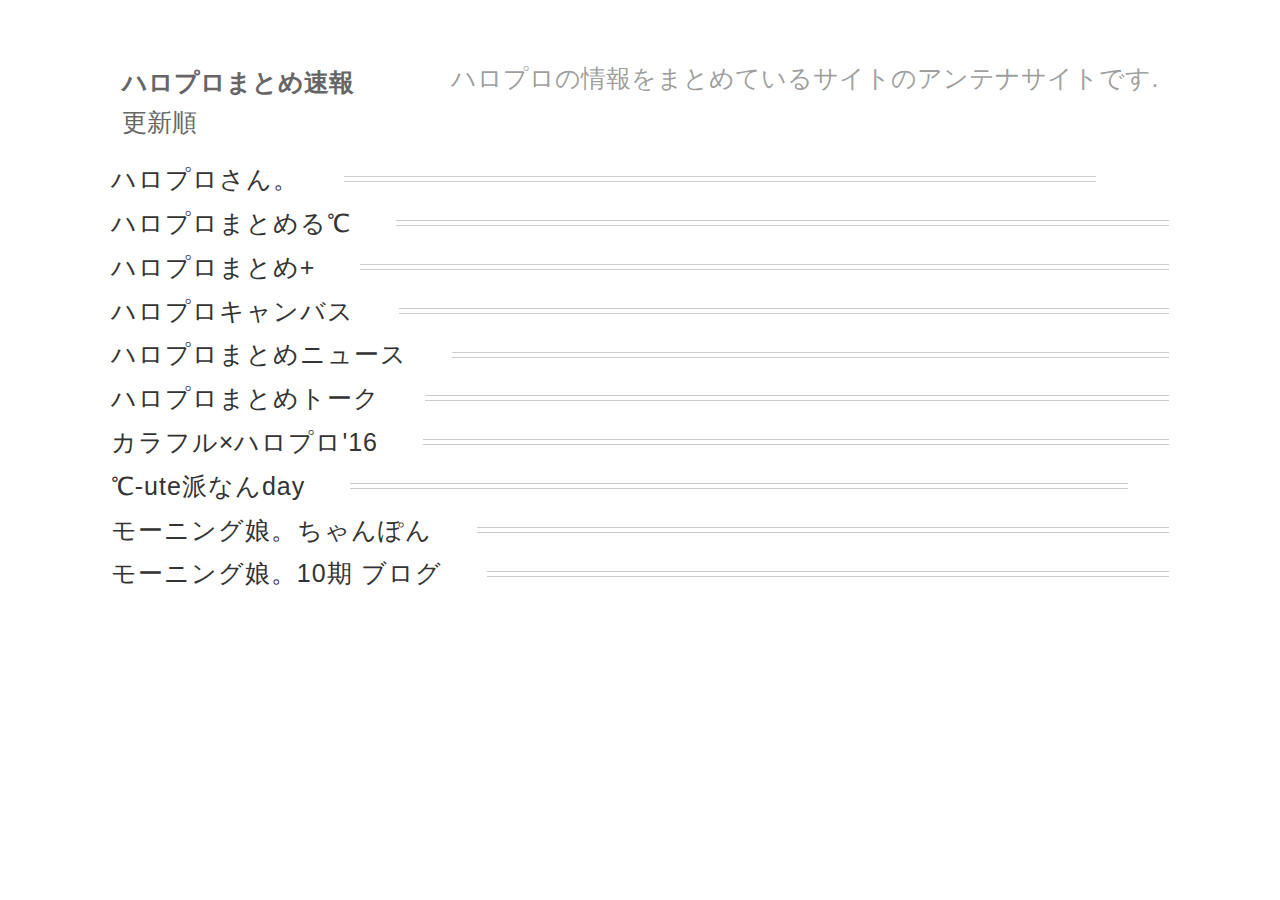
==== index.html @ b258340f "まとめのまとめサイト作成. RSS取得し表示(サイト別表示, 時系列表示)" ====
<!DOCTYPE HTML>
<html lang="ja">
<head>
    <meta charset="UTF-8">
    <meta name="viewport" content="width=device-width, initial-scale=1, maximum-scale=1, user-scalable=no">
    <meta http-equiv="Content-Security-Policy" content="default-src * data:; style-src * 'unsafe-inline'; script-src * 'unsafe-inline' 'unsafe-eval'">
    <meta name="google-site-verification" content="_potl3viiT8DnXT5PWY2JT2CR5ywK47rTDTOVjKR5X0" />
    <meta name="msvalidate.01" content="A712CEEDA4D280DAA922B8E075470564" />
    <meta name="description" content="ハロプロの情報をまとめているサイトのアンテナサイトです." />
    <meta name="Keywords" content="ハロプロ,まとめ,アンテナ"/><!--モーニング娘。,キュート,アンジュルム,スマイレージ,こぶしファクトリー,つばきファクトリー,ハロプロ研修生,鞘師,カントリーガールズ,カントリー,ジュースジュース,Juice=Juice">-->
    <title>ハロプロまとめ速報</title>
    <script type="text/javascript" src="https://www.google.com/jsapi"></script>
    <script type="text/javascript" src="http://ajax.googleapis.com/ajax/libs/jquery/1.10.2/jquery.min.js"></script>
    <script type="text/javascript" src="http://netdna.bootstrapcdn.com/bootstrap/3.0.0/js/bootstrap.min.js"></script>
    <script type="text/javascript" src="./js/rss.js"></script>
    <script type="text/javascript" src="./js/googleanalytics.js"></script>
    <link rel="stylesheet" href="css/style.css">
</head>

<body>
  <div class="container">
<!--shinobi1--><script type="text/javascript" src="http://x5.goemonburo.com/ufo/104532200"></script><noscript><a href="http://x5.goemonburo.com/bin/gg?104532200" target="_blank"><img src="http://x5.goemonburo.com/bin/ll?104532200" border="0"></a><br><span style="font-size:9px"><img style="margin:0;vertical-align:text-bottom;" src="http://img.shinobi.jp/tadaima/fj.gif" width="19" height="11"> </span></noscript><!--shinobi2-->
<div class="matome">
  <a class="matometitle" href="http://matomento.client.jp/">
    <p class"matometitle"><strong>ハロプロまとめ速報</strong></p>
  </a>
  <a class="matometitle" href="http://matomento.client.jp/update.html">
    <p class="matometitle">更新順</p>
  </a>
</div>
<h1 class="descriptor">ハロプロの情報をまとめているサイトのアンテナサイトです.</h1>
<!-- admax -->
<script src="http://adm.shinobi.jp/s/0a8e530bcfe052b03353ac349f4d1ad5"></script>
<!-- admax -->
<div class="row section recentworks topspace">
    <h2 class="section-title"><span>ハロプロさん。</span></h2>
    	<div class="thumbnails recentworks row">
            <div  id="feed1"></div>
        </div>
        <h2 class="section-title"><span>ハロプロまとめる℃</span></h2>
        <div class="thumbnails recentworks row">
            <div id="feed2"></div>
        </div>
        <!-- admax -->
<script src="http://adm.shinobi.jp/s/0a8e530bcfe052b03353ac349f4d1ad5"></script>
<!-- admax -->
        <h2 class="section-title"><span>ハロプロまとめ+</span></h2>
        <div class="thumbnails recentworks row">
            <div id="feed3"></div>
        </div>
        <h2 class="section-title"><span>ハロプロキャンバス</span></h2>
        <div class="thumbnails recentworks row">
            <div id="feed4"></div>
        </div>
        <!-- admax -->
<script src="http://adm.shinobi.jp/s/0a8e530bcfe052b03353ac349f4d1ad5"></script>
<!-- admax -->
        <h2 class="section-title"><span>ハロプロまとめニュース</span></h2>
        <div class="thumbnails recentworks row">
            <div id="feed5"></div>
        </div>
        <h2 class="section-title"><span>ハロプロまとめトーク</span></h2>
        <div class="thumbnails recentworks row">
            <div id="feed6"></div>
        </div>
        <h2 class="section-title"><span>カラフル×ハロプロ'16</span></h2>
        <div class="thumbnails recentworks row">
            <div id="feed7"></div>
        </div>
        <!-- admax -->
<script src="http://adm.shinobi.jp/s/0a8e530bcfe052b03353ac349f4d1ad5"></script>
<!-- admax -->
        <h2 class="section-title"><span>℃-ute派なんday</span></h2>
        <div class="thumbnails recentworks row">
            <div id="feed8"></div>
        </div>
        <h2 class="section-title"><span>モーニング娘。ちゃんぽん</span></h2>
        <div class="thumbnails recentworks row">
            <div id="feed9"></div>
        </div>
</div>
        <!-- admax -->
<script src="http://adm.shinobi.jp/s/0a8e530bcfe052b03353ac349f4d1ad5"></script>
<!-- admax -->
        <h2 class="section-title"><span>モーニング娘。10期 ブログ</span></h2>
        <div class="thumbnails recentworks row">
            <div id="feed10"></div>
        </div>
        <!-- admax -->
<script src="http://adm.shinobi.jp/s/0a8e530bcfe052b03353ac349f4d1ad5"></script>
<!-- admax -->
</div>
</body>
</html>
---- css/style.css ----
html {
  font-size: 100%;
}
body {
  font-size: 15px;
  font-size: 0.9375rem;
  font-family: "Open sans", Helvetica, Arial, sans-serif;
  color: #666666;
  padding: 0;
}
.topspace {
  margin-top: 40px;
}

/*********************************************************************


                                TYPOGRAPHY


**********************************************************************/
p {
  line-height: 1.6em;
  margin: 0 0 0 0;
}
ul,
ol {
  line-height: 1.6em;
  margin: 0 0 30px 0;
}
blockquote {
  padding: 10px 20px;
  margin: 0 0 30px;
  border-left: 5px solid #eee;
}
h1,
h2,
h3,
h4,
h5,
h6,
.h1,
.h2,
.h3,
.h4,
.h5,
.h6 {
  font-family: "Open sans", Helvetica, Arial, sans-serif;
  font-weight: 400;
  color: #333333;
}
h1 {
  font-size: 40px;
  font-size: 2.5rem;
}
h2 {
  font-size: 36px;
  font-size: 2.25rem;
}
h3 {
  font-size: 30px;
  font-size: 1.875rem;
}
h4 {
  font-size: 24px;
  font-size: 1.5rem;
}
h5 {
  font-size: 20px;
  font-size: 1.25rem;
}
a {
  color: #15A6BD;
}
a:hover {
  color: #e93675;
}
.lead {
  font-weight: 300;
  font-size: 21px;
  font-size: 1.3125rem;
}
.text-msg {
  line-height: 1.7em;
  color: #b3b3b3;
  font-weight: 300;
  text-transform: capitalize;
  margin-top: -0.23em;
}
.size-auto,
.size-full,
.size-large,
.size-medium,
.size-thumbnail {
  max-width: 100%;
  height: auto;
}

/*********************************************************************


                                CONTENT


**********************************************************************/
img {
  max-width: 100%;
}
.btn {
  font-size: 12px;
  font-size: 0.75rem;
  text-decoration: none;
  text-transform: uppercase;
  font-family: "Helvetica Neue", Helvetica, Arial, sans-serif;
  color: #333;
  -webkit-border-radius: 0px;
  -webkit-background-clip: padding-box;
  -moz-border-radius: 0px;
  -moz-background-clip: padding;
  border-radius: 0px;
  background-clip: padding-box;
  -webkit-transition-property: all;
  -moz-transition-property: all;
  -o-transition-property: all;
  -ms-transition-property: all;
  transition-property: all;
  -webkit-transition-duration: 0.2s;
  -moz-transition-duration: 0.2s;
  -o-transition-duration: 0.2s;
  transition-duration: 0.2s;
  border: 0 none;
  padding: 12px 35px;
  text-shadow: 0 1px 0px #780d33;
}
.btn-primary {
  color: #fff;
  background-color: #bd1550;
}
.btn-primary:hover,
.btn-primary:focus,
.btn-primary:active,
.btn-primary.active {
  color: #fff;
  background-color: #e61f65;
}
.btn-action {
  font-weight: bold;
  background: transparent!important;
  border: 1px solid #333;
  text-shadow: none;
}
.btn-action:hover,
.btn-action:focus,
.btn-action:active,
.btn-action.active {
  color: #bd1550;
  border-color: #bd1550;
}
.btn-lg {
  padding: 15px 60px;
  font-size: 12px;
  line-height: 1.33;
  font-weight: bold;
}
.panel-cta {
  box-shadow: 0 0 0 1px #e1e1e1, 0 0 0 3px #fff, 0 0 0 4px #e1e1e1;
  background: #f3f3f3;
  -webkit-border-radius: 0;
  -webkit-background-clip: padding-box;
  -moz-border-radius: 0;
  -moz-background-clip: padding;
  border-radius: 0;
  background-clip: padding-box;
}
.panel-cta p,
.panel-cta h3,
.panel-cta h4,
.panel-cta h5,
.panel-cta h6 {
  margin: 0;
}
.panel-cta .panel-body {
  padding: 35px;
}
/* Section - Featured */
.featured {
  font-size: 13px;
  font-size: 0.8125rem;
}
.featured h3 {
  font-weight: bold;
  font-family: "Helvetica Neue", Helvetica, Arial, sans-serif;
  font-size: 24px;
  font-size: 1.5rem;
  text-transform: uppercase;
  line-height: 1.4em;
  vertical-align: middle;
  margin: 0 0 25px 0;
}
/* Section - Recent works */
.thumbnails {
  padding: 0;
}
.thumbnails li {
  margin-bottom: 30px;
}
.thumbnails .details {
  display: block;
  text-align: center;
  font-size: 12px;
  font-size: 0.75rem;
}
.thumbnail {
  display: block;
  -webkit-border-radius: 0;
  -webkit-background-clip: padding-box;
  -moz-border-radius: 0;
  -moz-background-clip: padding;
  border-radius: 0;
  background-clip: padding-box;
  border: 0 none;
  margin-bottom: 1%;
  padding: 0;
  text-align: center;
  text-decoration: none;
  color: #666666;
}
.thumbnail .img {
  display: block;
  width: 100%;
  overflow: hidden;
  height: 180px;
  margin: 0 0 0px;
  position: relative;
}
.thumbnail .title {
  text-transform: ;
  margin: 1%;
  display: block;
  text-indent: 0;
}
.thumbnail .cover {
  position: absolute;
  display: block;
  opacity: 0;
  width: 100%;
  height: 180px;
  background-color: rgba(255, 255, 255, 0.8);
  -webkit-transition-property: all;
  -moz-transition-property: all;
  -o-transition-property: all;
  -ms-transition-property: all;
  transition-property: all;
  -webkit-transition-duration: 550ms;
  -moz-transition-duration: 550ms;
  -o-transition-duration: 550ms;
  transition-duration: 550ms;
}
.thumbnail .cover .more {
  position: absolute;
  bottom: 15px;
  right: 0;
  height: 32px;
  line-height: 32px;
  padding: 0 20px;
  -webkit-border-radius: 1px 0 0 1px;
  -webkit-background-clip: padding-box;
  -moz-border-radius: 1px 0 0 1px;
  -moz-background-clip: padding;
  border-radius: 1px 0 0 1px;
  background-clip: padding-box;
  font-size: 12px;
  font-size: 0.75rem;
  text-transform: uppercase;
  text-shadow: 0 1px 0px #780d33;
  background: #15BDBD;
  color: white;
}
.thumbnail img {
  width: 100%;
  position: absolute;
  top: 0;
  left: 0;
}
.thumbnail:hover {
  color: #333;
  text-decoration: none;
}
.thumbnail:hover img {
  -webkit-filter: saturate(0%);
}
.thumbnail:hover .cover {
  opacity: 1;
}
/* pagination */
.pagination > li > a {
  color: #808080;
  border: 0 none;
  font-size: 20px;
  font-size: 1.25rem;
  font-family: Georgia, serif;
}
.pagination > li > a:hover {
  color: #000000;
  background: none;
}
.pagination > li.active > a {
  color: #333333;
  background: none;
}
.pagination > li.active > a:hover {
  color: #000000;
  background: none;
}
/*********************************************************************


                                 BLOG


**********************************************************************/
.section-title,
.entry-title {
  display: block;
  width: 98%;
  overflow: hidden;
  margin: 1%;
  text-align: left;
  font-weight: 300;
  font-size: 25px;
  letter-spacing: 1px;
}
.section-title a,
.entry-title a {
  color: #333333;
}
.section-title span,
.entry-title span {
  display: inline-block;
  position: relative;
}
.section-title span:before,
.entry-title span:before,
.section-title span:after,
.entry-title span:after {
  content: "";
  position: absolute;
  height: 4px;
  top: .53em;
  width: 400%;
  border-bottom: 1px solid #ccc;
  border-top: 1px solid #ccc;
}
.section-title span:before,
.entry-title span:before {
  right: 100%;
  margin-right: 45px;
}
.section-title span:after,
.entry-title span:after {
  left: 100%;
  margin-left: 45px;
}
.entry-header .entry-meta {
  text-align: center;
  font-family: Georgia, serif;
  font-size: 18px;
  font-size: 1.125rem;
  font-style: italic;
  font-weight: normal;
  color: #a5a5a5;
  margin: 0 0 15px 0;
}
.entry-header .entry-meta a {
  color: #a5a5a5;
}
.entry-content {
  margin: 0 0 60px 0;
}
.entry-content h2 {
  line-height: 1.2;
  font-size: 30px;
  font-size: 1.875rem;
  padding-top: 20px;
  margin-bottom: 20px;
}
.meta-nav,
.more-link {
  font-family: Georgia, serif;
  font-style: italic;
  font-weight: bold;
  color: #666666;
  text-decoration: none;
}
.meta-nav:hover,
.more-link:hover {
  color: #333333;
  text-decoration: underline;
}
.more-link {
  display: block;
  width: 100%;
  text-align: right;
}
/* Posts navigation */
#nav-below {
  position: fixed;
  top: 48%;
}
#nav-below .meta-nav {
  display: block;
  padding: 27px 7px;
  background: #444;
  color: #fff;
  -webkit-border-radius: 3px;
  -webkit-background-clip: padding-box;
  -moz-border-radius: 3px;
  -moz-background-clip: padding;
  border-radius: 3px;
  background-clip: padding-box;
  font-family: "Open sans", Helvetica, Arial, sans-serif;
  font-style: normal;
  font-weight: normal;
  text-decoration: none;
  opacity: 0.2;
}
#nav-below .meta-nav:hover {
  text-decoration: none;
  color: #333;
}
#nav-below .nav-next {
  position: fixed;
  right: -3px;
}
#nav-below .nav-previous {
  position: fixed;
  left: -3px;
}
#nav-below b {
  display: none;
}
footer.entry-meta {
  border-top: 1px solid #ccc;
  border-bottom: 1px solid #ccc;
  margin: 0 0 35px 0;
  padding: 2px 0;
  color: #888888;
  font-size: 12px;
  font-size: 0.75rem;
}
footer.entry-meta a {
  color: #333333;
}
footer.entry-meta .meta-in {
  border-top: 1px solid #ccc;
  border-bottom: 1px solid #ccc;
  padding: 10px 0;
}
.page-header {
  padding-bottom: 0;
  margin: 0;
  border-bottom: none;
  text-align: left;
}
.page-header .page-title {
  margin-top: 0;
  margin-bottom: 30px;
}

/* Max page width
/////////////////////////////////////////////////////////////////////*/
@media (min-width: 1200px) {
  .container {
    max-width: 1080px;
    margin:0 auto;
  }
}


.fpro { position: fixed; bottom: 0px; right: 0px; left: auto; background: #ffffff; padding: 15px 15px 10px 15px; max-width: 290px; font-size: 12px; color: #666666; z-index: 1000; display: none; -webkit-box-shadow: 1px 1px 22px rgba(0,0,0,0.2); box-shadow: 1px 1px 22px rgba(0,0,0,0.2); }
    .fpro a { color: #2B98EC; }
		.fpro a:hover { color: #2B98EC; }
	.fpro-intro { font-size: 14px; color: #ffffff; font-weight: 300; display: inline-block; max-width: 110px; position: relative; z-index: 2; padding-top: 2px; top: -3px; font-weight: 700; }
		.fpro-intro:after { position: absolute; top: 0; left: -21px; height: 26px; background-color: #55acee; content: ""; width: 115px; z-index: -1; border: 1px solid #2B98EC; border-left: none; }
		.fpro-intro:before { content: ""; width: 0; height: 0; border-style: solid; border-width: 0 5px 7px 0; border-color: transparent #2B98EC transparent transparent; position: absolute; bottom: -10px; left: -20px; }
	.fpro-caption { margin: 7px 0; line-height: 1.2; text-align: center; }
		.fpro-caption a { color: #333333; text-decoration: none; font-weight: bold;}
		.fpro-caption span { display: block; font-size: 0.7em; font-weight: normal; color:#aaa; margin-top:4px; text-transform: uppercase;}
	.fpro-media { margin-top: 5px; }
	.fpro-close { position: absolute; top: 15px; right: 10px; font-weight: 300; cursor: pointer; color: #666666; border: 1px solid #2B98EC; width: 20px; height: 20px; text-align: center; line-height: 19px; border-radius: 10px; }
		.fpro .fpro-close a { color: #666666; }
	.fpro-desc p { padding-top: 10px; }
	.fpro .media-left img { max-width: 120px; }


  .card {
  background: #fff;
  border-radius: 5px;
  box-shadow: 0 2px 5px #ccc;
  width:31.3333%;
  float:left;
  height:300px;
  margin:1%;
  overflow:hidden;
}
.mobicard{
  background: #fff;
  border-radius: 5px;
  box-shadow: 0 2px 5px #ccc;
width:99%;
float:left;
height:236px;
margin:0.5%;
overflow:hidden;
}
.card-img {
  border-radius: 5px 5px 0 0;
  max-width: 100%;
  height: auto;
}
.card-content {
  padding: 20px;
}
.card-title {
  font-size: 20px;
  margin-bottom: 20px;
  text-align: center;
  color: #333;
}
.card-text {
  color: #777;
  font-size: 14px;
  line-height: 1.5;
}
.card-link {
  text-align: center;
  border-top: 1px solid #eee;
  padding: 20px;
}
.card-link a {
  text-decoration: none;
  color: #0bd;
  margin: 0 10px;
}
.card-link a:hover {
  color: #0090aa;
}
.matome{
  margin:2%;
  float:left;
}
.matometitle {
  text-decoration: none;
  color:#666666;
  font-size:25px;
}
.feedcontainer {
  width:98%;
  margin:1%;
  overflow:auto;
}
.descriptor{
  font-size:25px;
  color:rgba(0,0,0,0.4);
  margin:2%;
  float:right;
}
.strdate{
  color:rgba(0, 0, 0, 0.5);
  float:left;
}
.blogname{
  color:#15BDBD;
  float:right;
}
.mobititle{
  height: 35px;
overflow: hidden;
}
.titlediv{
  float:left;
  width:100%;
}
.strong{
  color:#15BDBD;
}
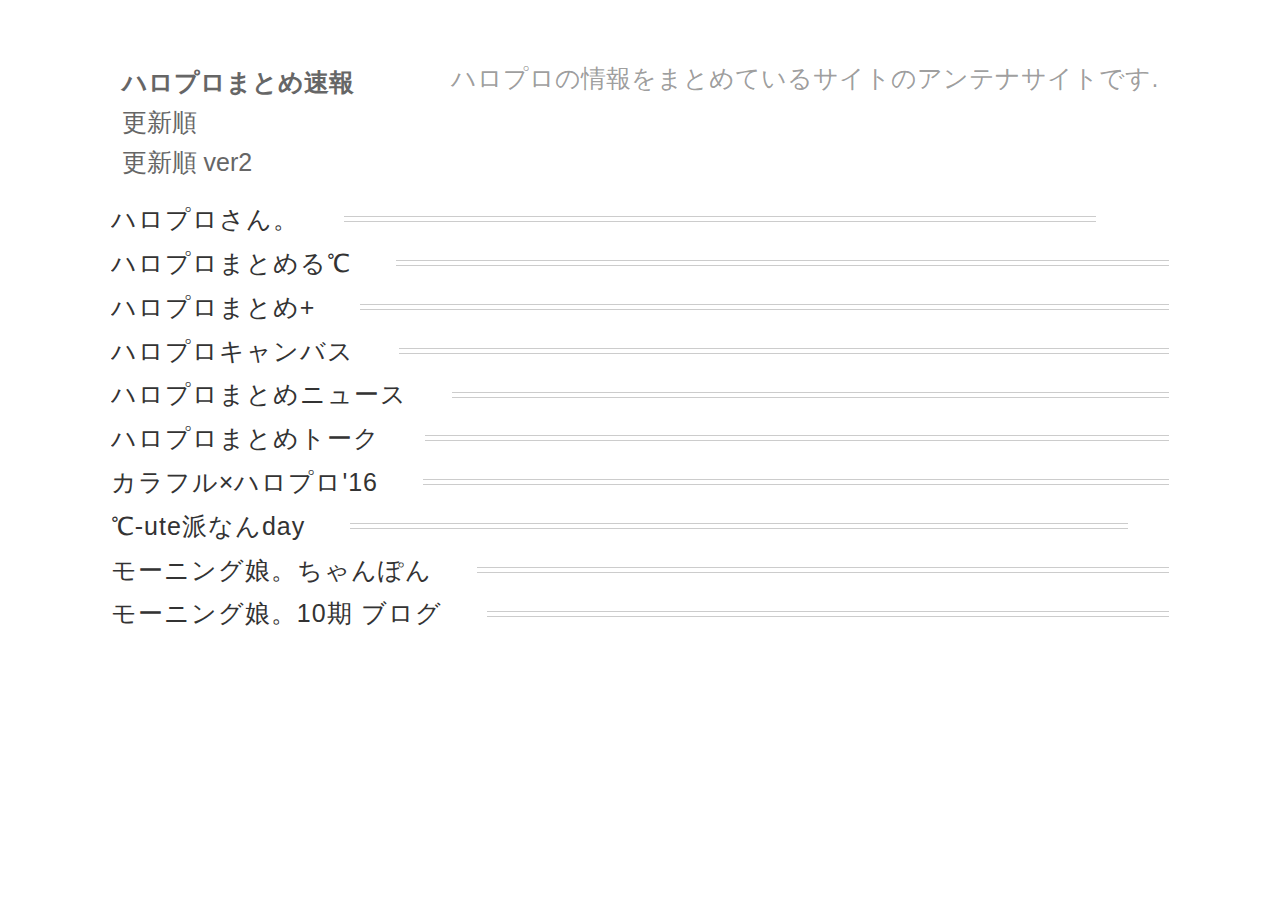
==== commit bd89b600: "RSSの更新順のページを新たに作成 要素クリック時cssで動的なデザイン追加" ====
--- a/index.html
+++ b/index.html
@@ -26,6 +26,9 @@
   </a>
   <a class="matometitle" href="http://matomento.client.jp/update.html">
     <p class="matometitle">更新順</p>
+  </a>
+  <a class="matometitle" href="http://matomento.client.jp/rssreadex.html">
+    <p class="matometitle">更新順 ver2</p>
   </a>
 </div>
 <h1 class="descriptor">ハロプロの情報をまとめているサイトのアンテナサイトです.</h1>
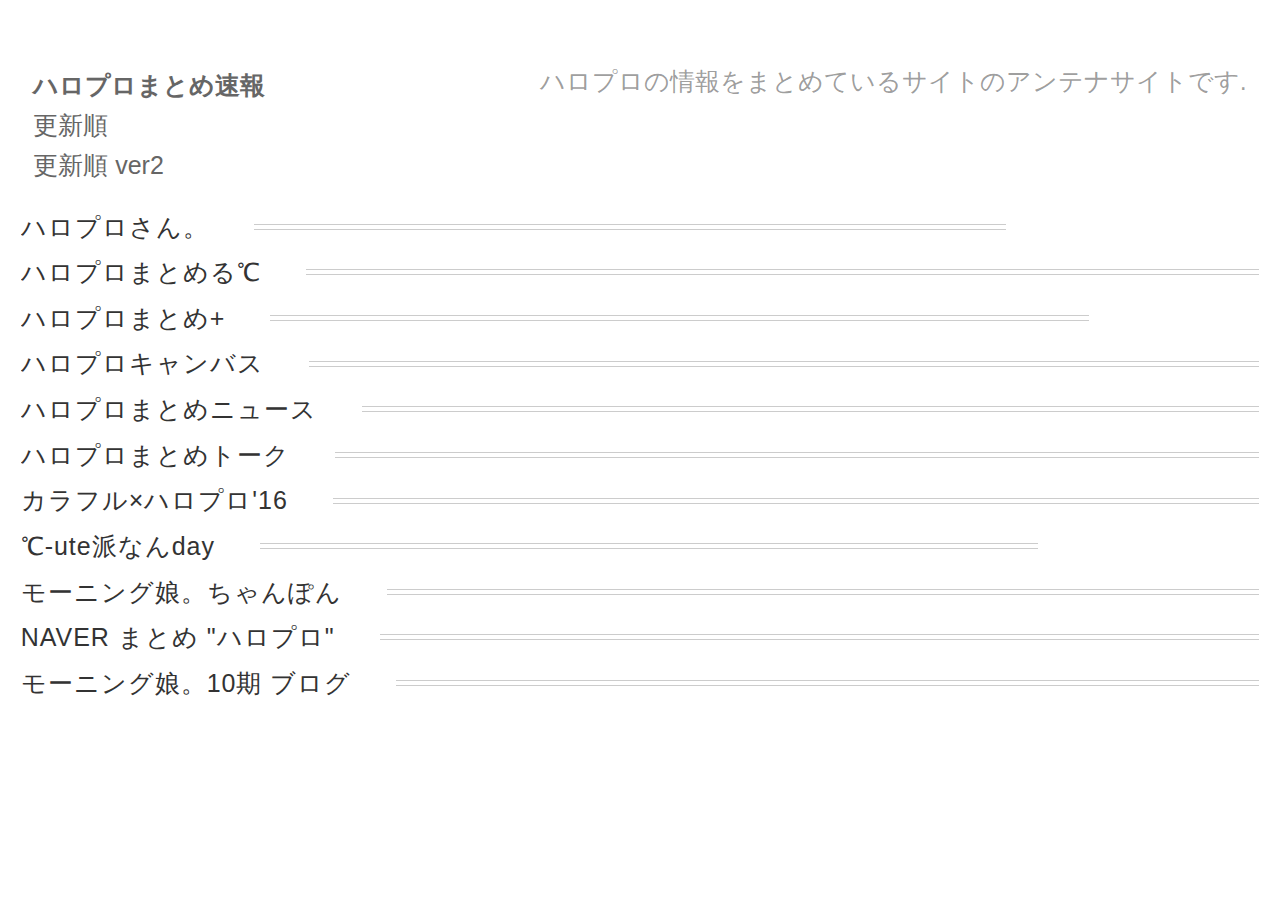
==== commit c7e9ef01: "コンテンツのタイトル, 説明などを画像の上にレイヤー表示に変更" ====
--- a/index.html
+++ b/index.html
@@ -6,8 +6,8 @@
     <meta http-equiv="Content-Security-Policy" content="default-src * data:; style-src * 'unsafe-inline'; script-src * 'unsafe-inline' 'unsafe-eval'">
     <meta name="google-site-verification" content="_potl3viiT8DnXT5PWY2JT2CR5ywK47rTDTOVjKR5X0" />
     <meta name="msvalidate.01" content="A712CEEDA4D280DAA922B8E075470564" />
-    <meta name="description" content="ハロプロの情報をまとめているサイトのアンテナサイトです." />
-    <meta name="Keywords" content="ハロプロ,まとめ,アンテナ"/><!--モーニング娘。,キュート,アンジュルム,スマイレージ,こぶしファクトリー,つばきファクトリー,ハロプロ研修生,鞘師,カントリーガールズ,カントリー,ジュースジュース,Juice=Juice">-->
+    <meta name="description" content="ハロプロの情報をまとめているサイトのアンテナサイトです. ハロプロ関係の2chまとめサイトやメンバーのブログ, NAVERまとめなど集めています. " />
+    <meta name="Keywords" content="ハロプロ,まとめ,アンテナ,2ch"/><!--モーニング娘。,キュート,アンジュルム,スマイレージ,こぶしファクトリー,つばきファクトリー,ハロプロ研修生,鞘師,カントリーガールズ,カントリー,ジュースジュース,Juice=Juice">-->
     <title>ハロプロまとめ速報</title>
     <script type="text/javascript" src="https://www.google.com/jsapi"></script>
     <script type="text/javascript" src="http://ajax.googleapis.com/ajax/libs/jquery/1.10.2/jquery.min.js"></script>
@@ -31,9 +31,9 @@
     <p class="matometitle">更新順 ver2</p>
   </a>
 </div>
-<h1 class="descriptor">ハロプロの情報をまとめているサイトのアンテナサイトです.</h1>
+<h1 class="descriptor">ハロプロの情報をまとめているサイトのアンテナサイトです. </h1>
 <!-- admax -->
-<script src="http://adm.shinobi.jp/s/0a8e530bcfe052b03353ac349f4d1ad5"></script>
+<script src="http://adm.shinobi.jp/s/0ecc3c7e47670a778cfc6de28707897d"></script>
 <!-- admax -->
 <div class="row section recentworks topspace">
     <h2 class="section-title"><span>ハロプロさん。</span></h2>
@@ -45,8 +45,8 @@
             <div id="feed2"></div>
         </div>
         <!-- admax -->
-<script src="http://adm.shinobi.jp/s/0a8e530bcfe052b03353ac349f4d1ad5"></script>
-<!-- admax -->
+  <script src="http://adm.shinobi.jp/s/0ecc3c7e47670a778cfc6de28707897d"></script>
+  <!-- admax -->
         <h2 class="section-title"><span>ハロプロまとめ+</span></h2>
         <div class="thumbnails recentworks row">
             <div id="feed3"></div>
@@ -56,8 +56,8 @@
             <div id="feed4"></div>
         </div>
         <!-- admax -->
-<script src="http://adm.shinobi.jp/s/0a8e530bcfe052b03353ac349f4d1ad5"></script>
-<!-- admax -->
+  <script src="http://adm.shinobi.jp/s/0ecc3c7e47670a778cfc6de28707897d"></script>
+  <!-- admax -->
         <h2 class="section-title"><span>ハロプロまとめニュース</span></h2>
         <div class="thumbnails recentworks row">
             <div id="feed5"></div>
@@ -66,32 +66,39 @@
         <div class="thumbnails recentworks row">
             <div id="feed6"></div>
         </div>
+        <!-- admax -->
+<script src="http://adm.shinobi.jp/s/0ecc3c7e47670a778cfc6de28707897d"></script>
+<!-- admax -->
         <h2 class="section-title"><span>カラフル×ハロプロ'16</span></h2>
         <div class="thumbnails recentworks row">
             <div id="feed7"></div>
         </div>
-        <!-- admax -->
-<script src="http://adm.shinobi.jp/s/0a8e530bcfe052b03353ac349f4d1ad5"></script>
-<!-- admax -->
         <h2 class="section-title"><span>℃-ute派なんday</span></h2>
         <div class="thumbnails recentworks row">
             <div id="feed8"></div>
         </div>
+        <!-- admax -->
+<script src="http://adm.shinobi.jp/s/0ecc3c7e47670a778cfc6de28707897d"></script>
+<!-- admax -->
         <h2 class="section-title"><span>モーニング娘。ちゃんぽん</span></h2>
         <div class="thumbnails recentworks row">
             <div id="feed9"></div>
         </div>
-</div>
-        <!-- admax -->
-<script src="http://adm.shinobi.jp/s/0a8e530bcfe052b03353ac349f4d1ad5"></script>
+        <h2 class="section-title"><span>NAVER まとめ "ハロプロ"</span></h2>
+        <div class="thumbnails recentworks row">
+            <div id="feed11"></div>
+        </div>
+
+<!-- admax -->
+<script src="http://adm.shinobi.jp/s/0ecc3c7e47670a778cfc6de28707897d"></script>
 <!-- admax -->
         <h2 class="section-title"><span>モーニング娘。10期 ブログ</span></h2>
         <div class="thumbnails recentworks row">
             <div id="feed10"></div>
         </div>
         <!-- admax -->
-<script src="http://adm.shinobi.jp/s/0a8e530bcfe052b03353ac349f4d1ad5"></script>
-<!-- admax -->
+  <script src="http://adm.shinobi.jp/s/0ecc3c7e47670a778cfc6de28707897d"></script>
+  <!-- admax -->
 </div>
 </body>
 </html>
--- a/css/style.css
+++ b/css/style.css
@@ -223,12 +223,11 @@
   padding: 0;
   text-align: center;
   text-decoration: none;
-  color: #666666;
+  color: #888888;
 }
 .thumbnail .img {
   display: block;
   width: 100%;
-  overflow: hidden;
   height: 180px;
   margin: 0 0 0px;
   position: relative;
@@ -471,7 +470,7 @@
 /////////////////////////////////////////////////////////////////////*/
 @media (min-width: 1200px) {
   .container {
-    max-width: 1080px;
+
     margin:0 auto;
   }
 }
@@ -497,7 +496,7 @@
   background: #fff;
   border-radius: 5px;
   box-shadow: 0 2px 5px #ccc;
-  width:31.3333%;
+  width:23%;
   float:left;
   height:300px;
   margin:1%;
@@ -509,7 +508,7 @@
   box-shadow: 0 2px 5px #ccc;
 width:99%;
 float:left;
-height:236px;
+height:258px;
 margin:0.5%;
 overflow:hidden;
 }
@@ -584,3 +583,8 @@
 .strong{
   color:#15BDBD;
 }
+.layerBox{
+  position: relative;
+    bottom: 0px;
+    background-color: rgba(255, 255, 255, 0.8);
+}
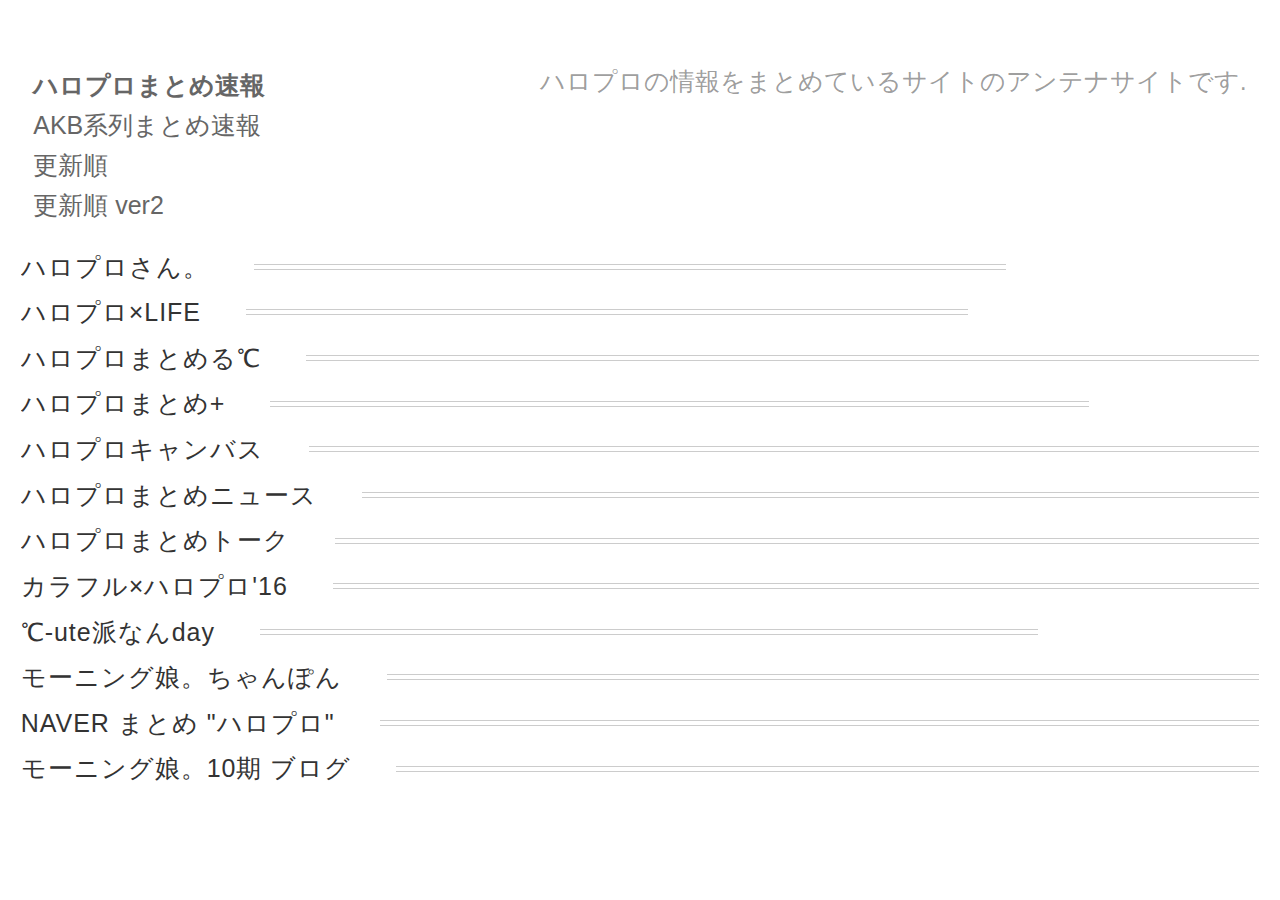
==== commit 6643de33: "リンクホバーアクションを変更、リンクを追加" ====
--- a/index.html
+++ b/index.html
@@ -22,13 +22,16 @@
 <!--shinobi1--><script type="text/javascript" src="http://x5.goemonburo.com/ufo/104532200"></script><noscript><a href="http://x5.goemonburo.com/bin/gg?104532200" target="_blank"><img src="http://x5.goemonburo.com/bin/ll?104532200" border="0"></a><br><span style="font-size:9px"><img style="margin:0;vertical-align:text-bottom;" src="http://img.shinobi.jp/tadaima/fj.gif" width="19" height="11"> </span></noscript><!--shinobi2-->
 <div class="matome">
   <a class="matometitle" href="http://matomento.client.jp/">
-    <p class"matometitle"><strong>ハロプロまとめ速報</strong></p>
+    <p><strong>ハロプロまとめ速報</strong></p>
   </a>
+  <a class="matometitle" href="http://akbmatome.client.jp/">
+      <p>AKB系列まとめ速報</p>
+    </a>
   <a class="matometitle" href="http://matomento.client.jp/update.html">
-    <p class="matometitle">更新順</p>
+    <p>更新順</p>
   </a>
   <a class="matometitle" href="http://matomento.client.jp/rssreadex.html">
-    <p class="matometitle">更新順 ver2</p>
+    <p>更新順 ver2</p>
   </a>
 </div>
 <h1 class="descriptor">ハロプロの情報をまとめているサイトのアンテナサイトです. </h1>
@@ -40,58 +43,61 @@
     	<div class="thumbnails recentworks row">
             <div  id="feed1"></div>
         </div>
+        <h2 class="section-title"><span>ハロプロ×LIFE</span></h2>
+        	<div class="thumbnails recentworks row">
+                <div  id="feed12"></div>
+            </div>
+            <!-- admax -->
+      <script src="http://adm.shinobi.jp/s/0ecc3c7e47670a778cfc6de28707897d"></script>
+      <!-- admax -->
         <h2 class="section-title"><span>ハロプロまとめる℃</span></h2>
         <div class="thumbnails recentworks row">
             <div id="feed2"></div>
         </div>
-        <!-- admax -->
-  <script src="http://adm.shinobi.jp/s/0ecc3c7e47670a778cfc6de28707897d"></script>
-  <!-- admax -->
         <h2 class="section-title"><span>ハロプロまとめ+</span></h2>
         <div class="thumbnails recentworks row">
             <div id="feed3"></div>
         </div>
+        <!-- admax -->
+  <script src="http://adm.shinobi.jp/s/0ecc3c7e47670a778cfc6de28707897d"></script>
+  <!-- admax -->
         <h2 class="section-title"><span>ハロプロキャンバス</span></h2>
         <div class="thumbnails recentworks row">
             <div id="feed4"></div>
         </div>
-        <!-- admax -->
-  <script src="http://adm.shinobi.jp/s/0ecc3c7e47670a778cfc6de28707897d"></script>
-  <!-- admax -->
         <h2 class="section-title"><span>ハロプロまとめニュース</span></h2>
         <div class="thumbnails recentworks row">
             <div id="feed5"></div>
         </div>
+        <!-- admax -->
+  <script src="http://adm.shinobi.jp/s/0ecc3c7e47670a778cfc6de28707897d"></script>
+  <!-- admax -->
         <h2 class="section-title"><span>ハロプロまとめトーク</span></h2>
         <div class="thumbnails recentworks row">
             <div id="feed6"></div>
         </div>
-        <!-- admax -->
-<script src="http://adm.shinobi.jp/s/0ecc3c7e47670a778cfc6de28707897d"></script>
-<!-- admax -->
         <h2 class="section-title"><span>カラフル×ハロプロ'16</span></h2>
         <div class="thumbnails recentworks row">
             <div id="feed7"></div>
         </div>
+        <!-- admax -->
+  <script src="http://adm.shinobi.jp/s/0ecc3c7e47670a778cfc6de28707897d"></script>
+  <!-- admax -->
         <h2 class="section-title"><span>℃-ute派なんday</span></h2>
         <div class="thumbnails recentworks row">
             <div id="feed8"></div>
         </div>
-        <!-- admax -->
-<script src="http://adm.shinobi.jp/s/0ecc3c7e47670a778cfc6de28707897d"></script>
-<!-- admax -->
         <h2 class="section-title"><span>モーニング娘。ちゃんぽん</span></h2>
         <div class="thumbnails recentworks row">
             <div id="feed9"></div>
         </div>
+        <!-- admax -->
+  <script src="http://adm.shinobi.jp/s/0ecc3c7e47670a778cfc6de28707897d"></script>
+  <!-- admax -->
         <h2 class="section-title"><span>NAVER まとめ "ハロプロ"</span></h2>
         <div class="thumbnails recentworks row">
             <div id="feed11"></div>
         </div>
-
-<!-- admax -->
-<script src="http://adm.shinobi.jp/s/0ecc3c7e47670a778cfc6de28707897d"></script>
-<!-- admax -->
         <h2 class="section-title"><span>モーニング娘。10期 ブログ</span></h2>
         <div class="thumbnails recentworks row">
             <div id="feed10"></div>
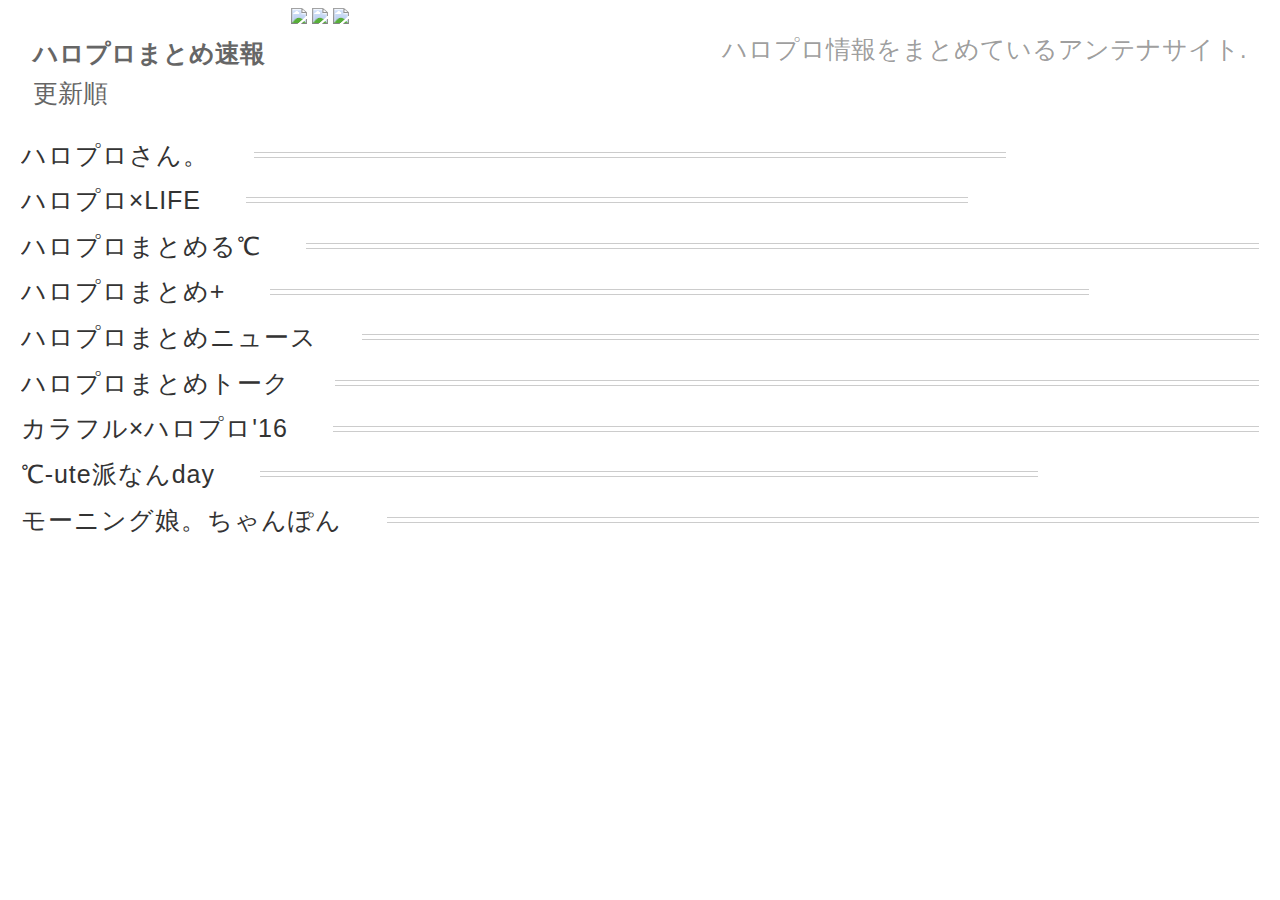
==== commit 64b2f80c: "google feed api 終了に伴い, feed機能を yahoo's YQL api に移行 更新順、モバイル版ともにサイト名を明記する必要あり" ====
--- a/index.html
+++ b/index.html
@@ -1,4 +1,4 @@
-<!DOCTYPE HTML>
+﻿<!DOCTYPE HTML>
 <html lang="ja">
 <head>
     <meta charset="UTF-8">
@@ -6,8 +6,8 @@
     <meta http-equiv="Content-Security-Policy" content="default-src * data:; style-src * 'unsafe-inline'; script-src * 'unsafe-inline' 'unsafe-eval'">
     <meta name="google-site-verification" content="_potl3viiT8DnXT5PWY2JT2CR5ywK47rTDTOVjKR5X0" />
     <meta name="msvalidate.01" content="A712CEEDA4D280DAA922B8E075470564" />
-    <meta name="description" content="ハロプロの情報をまとめているサイトのアンテナサイトです. ハロプロ関係の2chまとめサイトやメンバーのブログ, NAVERまとめなど集めています. " />
-    <meta name="Keywords" content="ハロプロ,まとめ,アンテナ,2ch"/><!--モーニング娘。,キュート,アンジュルム,スマイレージ,こぶしファクトリー,つばきファクトリー,ハロプロ研修生,鞘師,カントリーガールズ,カントリー,ジュースジュース,Juice=Juice">-->
+    <meta name="description" content="ハロプロの情報をまとめているサイトのアンテナサイトです. ハロプロ関係の2chまとめサイトやメンバーのブログ, NAVERまとめなど集めています. (モーニング娘。,℃-ute,カントリーガールズ,Juice=Juice,アンジュルム,スマイレージ,こぶしファクトリー,つばきファクトリー,ハロプロ研修生)" />
+    <meta name="Keywords" content="ハロプロ,まとめ,アンテナ,2ch,ハロコン,モーニング娘。,℃-ute,キュート,アンジュルム,スマイレージ,こぶしファクトリー,つばきファクトリー,ハロプロ研修生,カントリーガールズ,カントリー,ジュースジュース,Juice=Juice"/><!--モーニング娘。,キュート,アンジュルム,スマイレージ,こぶしファクトリー,つばきファクトリー,ハロプロ研修生,鞘師,カントリーガールズ,カントリー,ジュースジュース,Juice=Juice">-->
     <title>ハロプロまとめ速報</title>
     <script type="text/javascript" src="https://www.google.com/jsapi"></script>
     <script type="text/javascript" src="http://ajax.googleapis.com/ajax/libs/jquery/1.10.2/jquery.min.js"></script>
@@ -19,25 +19,18 @@
 
 <body>
   <div class="container">
-<!--shinobi1--><script type="text/javascript" src="http://x5.goemonburo.com/ufo/104532200"></script><noscript><a href="http://x5.goemonburo.com/bin/gg?104532200" target="_blank"><img src="http://x5.goemonburo.com/bin/ll?104532200" border="0"></a><br><span style="font-size:9px"><img style="margin:0;vertical-align:text-bottom;" src="http://img.shinobi.jp/tadaima/fj.gif" width="19" height="11"> </span></noscript><!--shinobi2-->
 <div class="matome">
   <a class="matometitle" href="http://matomento.client.jp/">
     <p><strong>ハロプロまとめ速報</strong></p>
   </a>
-  <a class="matometitle" href="http://akbmatome.client.jp/">
-      <p>AKB系列まとめ速報</p>
-    </a>
   <a class="matometitle" href="http://matomento.client.jp/update.html">
     <p>更新順</p>
   </a>
-  <a class="matometitle" href="http://matomento.client.jp/rssreadex.html">
-    <p>更新順 ver2</p>
-  </a>
 </div>
-<h1 class="descriptor">ハロプロの情報をまとめているサイトのアンテナサイトです. </h1>
-<!-- admax -->
-<script src="http://adm.shinobi.jp/s/0ecc3c7e47670a778cfc6de28707897d"></script>
-<!-- admax -->
+<h1 class="descriptor">ハロプロ情報をまとめているアンテナサイト. </h1>
+      <a href="https://www.amazon.co.jp/gp/product/B010EB1H8S/ref=as_li_tf_il?ie=UTF8&camp=247&creative=1211&creativeASIN=B010EB1H8S&linkCode=as2&tag=kenshoes-22"><img border="0" src="http://ws-fe.amazon-adsystem.com/widgets/q?_encoding=UTF8&ASIN=B010EB1H8S&Format=_SL160_&ID=AsinImage&MarketPlace=JP&ServiceVersion=20070822&WS=1&tag=kenshoes-22"></a><img src="http://ir-jp.amazon-adsystem.com/e/ir?t=kenshoes-22&l=as2&o=9&a=B010EB1H8S" width="1" height="1" border="0" alt="" style="border:none !important; margin:0px !important;" />
+      <a href="https://www.amazon.co.jp/gp/product/B01HLDYSAG/ref=as_li_tf_il?ie=UTF8&camp=247&creative=1211&creativeASIN=B01HLDYSAG&linkCode=as2&tag=kenshoes-22"><img border="0" src="http://ws-fe.amazon-adsystem.com/widgets/q?_encoding=UTF8&ASIN=B01HLDYSAG&Format=_SL160_&ID=AsinImage&MarketPlace=JP&ServiceVersion=20070822&WS=1&tag=kenshoes-22"></a><img src="http://ir-jp.amazon-adsystem.com/e/ir?t=kenshoes-22&l=as2&o=9&a=B01HLDYSAG" width="1" height="1" border="0" alt="" style="border:none !important; margin:0px !important;" />
+      <a href="https://www.amazon.co.jp/gp/product/B00Q3APRWW/ref=as_li_tf_il?ie=UTF8&camp=247&creative=1211&creativeASIN=B00Q3APRWW&linkCode=as2&tag=kenshoes-22"><img border="0" src="http://ws-fe.amazon-adsystem.com/widgets/q?_encoding=UTF8&ASIN=B00Q3APRWW&Format=_SL160_&ID=AsinImage&MarketPlace=JP&ServiceVersion=20070822&WS=1&tag=kenshoes-22"></a><img src="http://ir-jp.amazon-adsystem.com/e/ir?t=kenshoes-22&l=as2&o=9&a=B00Q3APRWW" width="1" height="1" border="0" alt="" style="border:none !important; margin:0px !important;" />
 <div class="row section recentworks topspace">
     <h2 class="section-title"><span>ハロプロさん。</span></h2>
     	<div class="thumbnails recentworks row">
@@ -61,10 +54,6 @@
         <!-- admax -->
   <script src="http://adm.shinobi.jp/s/0ecc3c7e47670a778cfc6de28707897d"></script>
   <!-- admax -->
-        <h2 class="section-title"><span>ハロプロキャンバス</span></h2>
-        <div class="thumbnails recentworks row">
-            <div id="feed4"></div>
-        </div>
         <h2 class="section-title"><span>ハロプロまとめニュース</span></h2>
         <div class="thumbnails recentworks row">
             <div id="feed5"></div>
@@ -94,6 +83,7 @@
         <!-- admax -->
   <script src="http://adm.shinobi.jp/s/0ecc3c7e47670a778cfc6de28707897d"></script>
   <!-- admax -->
+  <!--
         <h2 class="section-title"><span>NAVER まとめ "ハロプロ"</span></h2>
         <div class="thumbnails recentworks row">
             <div id="feed11"></div>
@@ -102,9 +92,11 @@
         <div class="thumbnails recentworks row">
             <div id="feed10"></div>
         </div>
+        --!>
         <!-- admax -->
-  <script src="http://adm.shinobi.jp/s/0ecc3c7e47670a778cfc6de28707897d"></script>
+  <!--<script src="http://adm.shinobi.jp/s/0ecc3c7e47670a778cfc6de28707897d"></script>--!>
   <!-- admax -->
 </div>
+      </div>
 </body>
 </html>
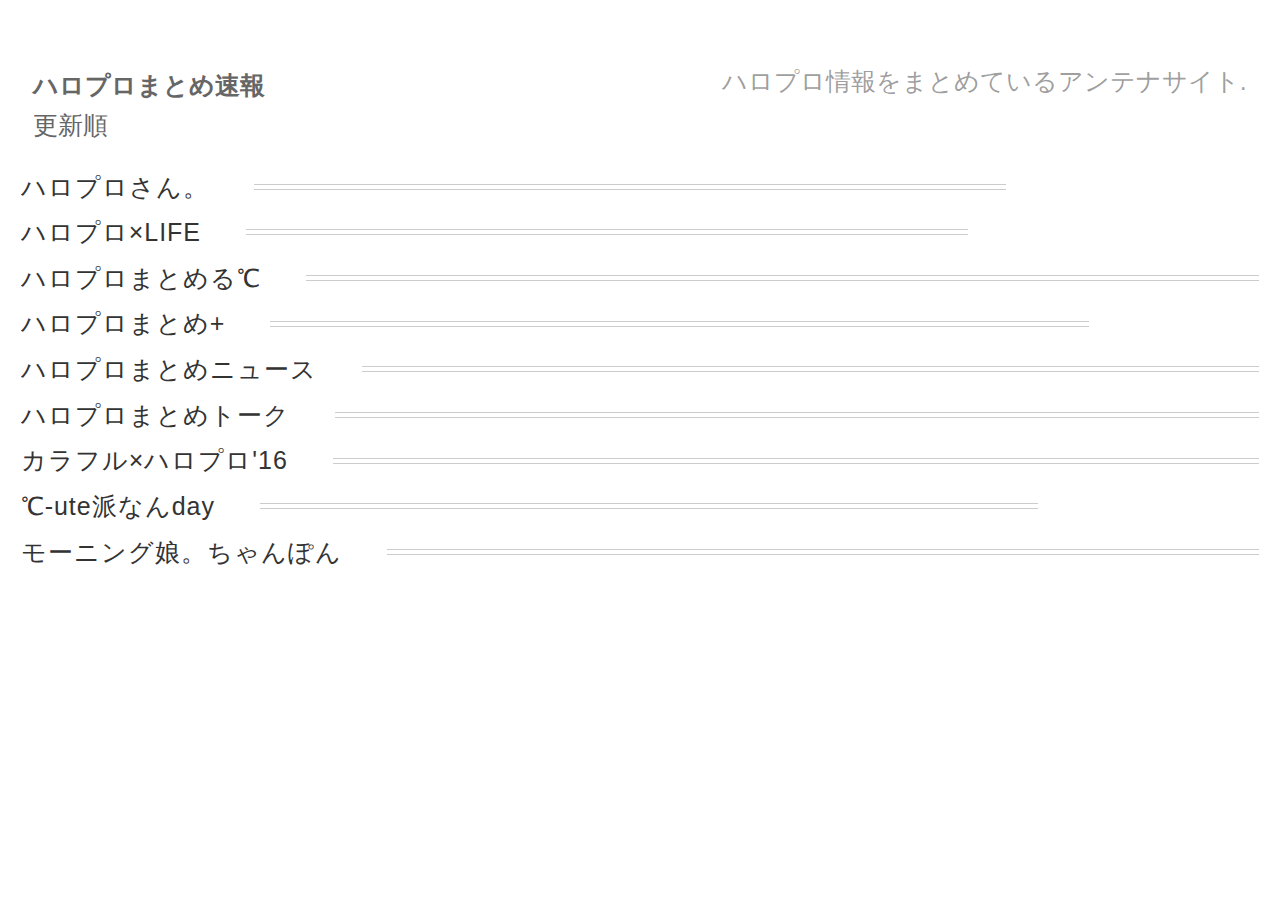
==== commit 69f3dc0f: "ホームページの形が崩れるのでアマゾンのアドを消去 モバイル版のタイトル、時刻が表示されない問題を解消" ====
--- a/index.html
+++ b/index.html
@@ -28,9 +28,6 @@
   </a>
 </div>
 <h1 class="descriptor">ハロプロ情報をまとめているアンテナサイト. </h1>
-      <a href="https://www.amazon.co.jp/gp/product/B010EB1H8S/ref=as_li_tf_il?ie=UTF8&camp=247&creative=1211&creativeASIN=B010EB1H8S&linkCode=as2&tag=kenshoes-22"><img border="0" src="http://ws-fe.amazon-adsystem.com/widgets/q?_encoding=UTF8&ASIN=B010EB1H8S&Format=_SL160_&ID=AsinImage&MarketPlace=JP&ServiceVersion=20070822&WS=1&tag=kenshoes-22"></a><img src="http://ir-jp.amazon-adsystem.com/e/ir?t=kenshoes-22&l=as2&o=9&a=B010EB1H8S" width="1" height="1" border="0" alt="" style="border:none !important; margin:0px !important;" />
-      <a href="https://www.amazon.co.jp/gp/product/B01HLDYSAG/ref=as_li_tf_il?ie=UTF8&camp=247&creative=1211&creativeASIN=B01HLDYSAG&linkCode=as2&tag=kenshoes-22"><img border="0" src="http://ws-fe.amazon-adsystem.com/widgets/q?_encoding=UTF8&ASIN=B01HLDYSAG&Format=_SL160_&ID=AsinImage&MarketPlace=JP&ServiceVersion=20070822&WS=1&tag=kenshoes-22"></a><img src="http://ir-jp.amazon-adsystem.com/e/ir?t=kenshoes-22&l=as2&o=9&a=B01HLDYSAG" width="1" height="1" border="0" alt="" style="border:none !important; margin:0px !important;" />
-      <a href="https://www.amazon.co.jp/gp/product/B00Q3APRWW/ref=as_li_tf_il?ie=UTF8&camp=247&creative=1211&creativeASIN=B00Q3APRWW&linkCode=as2&tag=kenshoes-22"><img border="0" src="http://ws-fe.amazon-adsystem.com/widgets/q?_encoding=UTF8&ASIN=B00Q3APRWW&Format=_SL160_&ID=AsinImage&MarketPlace=JP&ServiceVersion=20070822&WS=1&tag=kenshoes-22"></a><img src="http://ir-jp.amazon-adsystem.com/e/ir?t=kenshoes-22&l=as2&o=9&a=B00Q3APRWW" width="1" height="1" border="0" alt="" style="border:none !important; margin:0px !important;" />
 <div class="row section recentworks topspace">
     <h2 class="section-title"><span>ハロプロさん。</span></h2>
     	<div class="thumbnails recentworks row">
